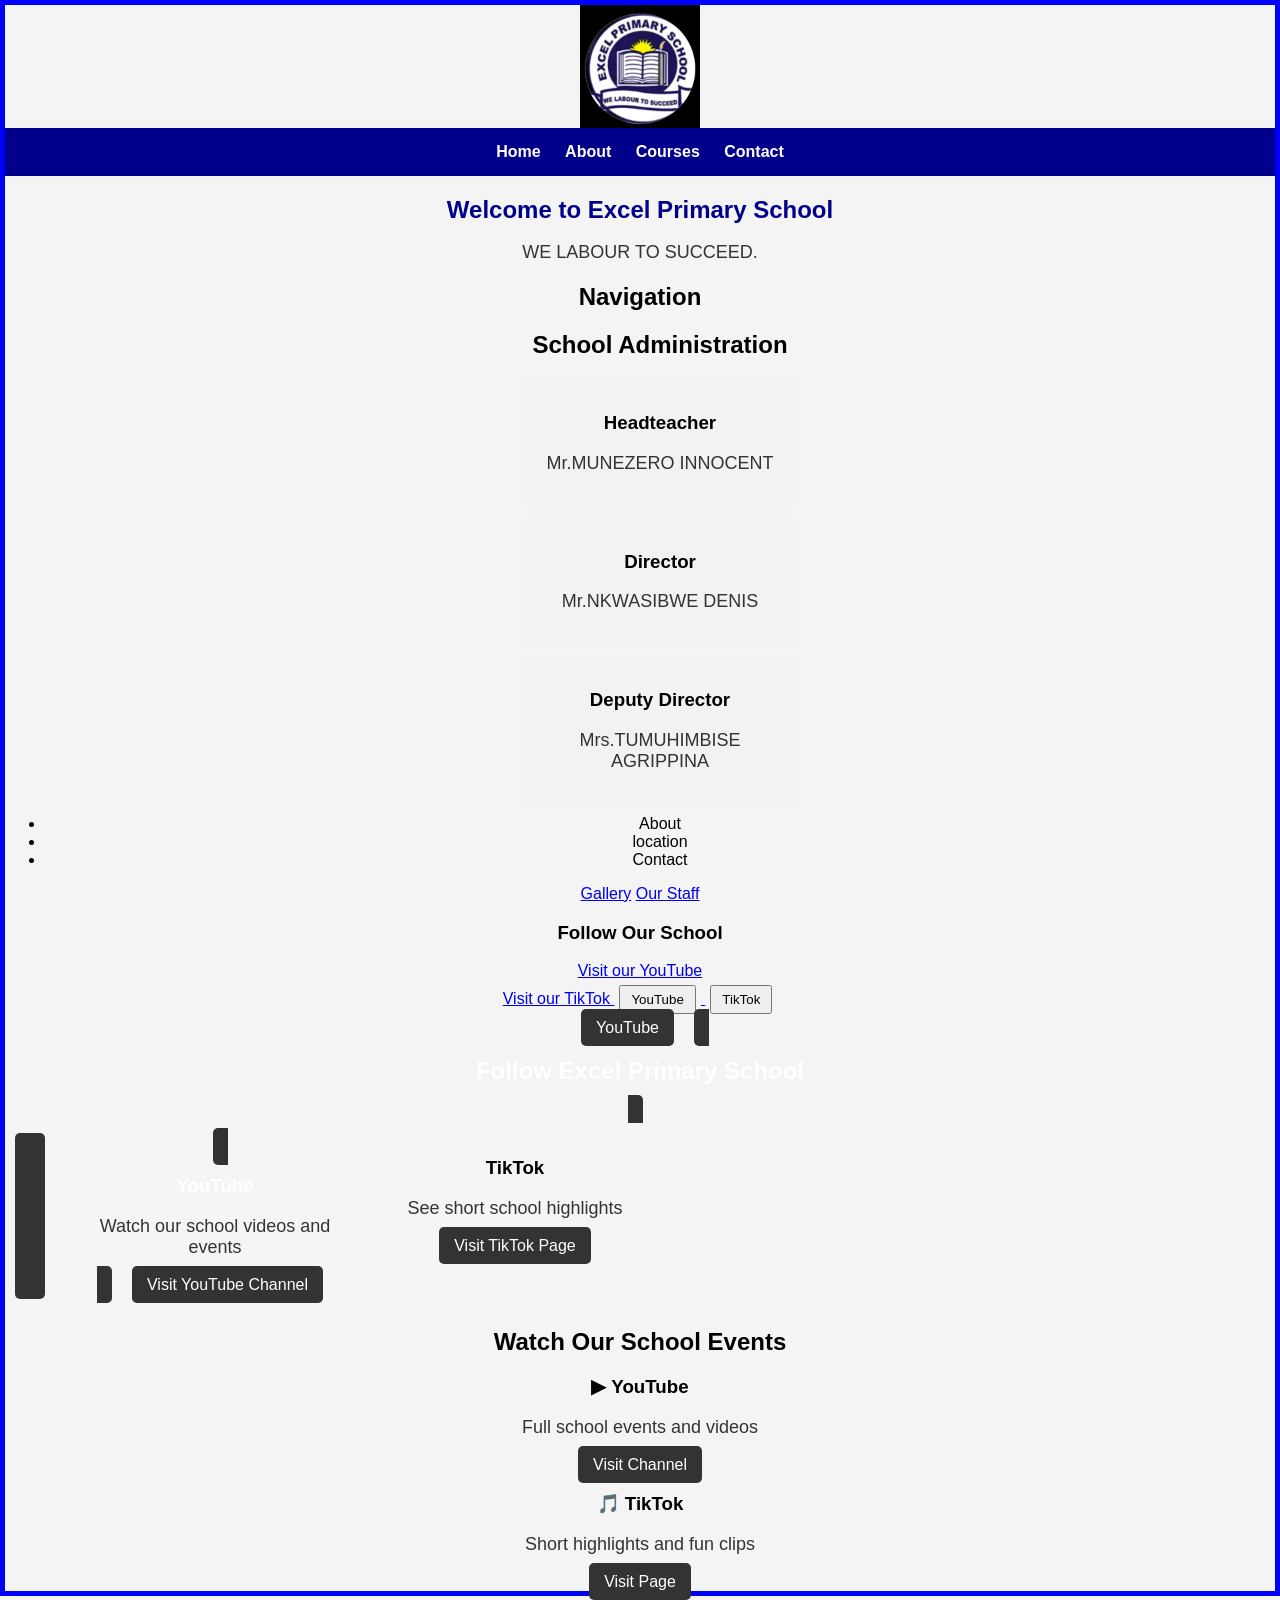
==== index.html @ c73ee63f "Update index.html" ====
<img src="20260410_194100[1].jpg" alt="Excel Primary School Photo" width="600">

<!DOCTYPE html>
<html>
<head>
  <title>Excel Primary School</title>
    <link rel="stylesheet" href="style.css">
  <meta name="viewport" content="width=device-width, initial-scale=1.0">

</head>
<body>
    <nav>
    <a href="index.html">Home</a>
    <a href="about.html">About</a>
    <a href="courses.html">Courses</a>
    <a href="contact.html">Contact</a>
</nav>

  <h1>Welcome to Excel Primary School</h1>
<p>WE LABOUR TO SUCCEED.</p>
    <h2>Navigation</h2>
    <ul>
      <section>
    <h2>School Administration</h2>

    <div class="admin-card">
        <h3>Headteacher</h3>
        <p>Mr.MUNEZERO INNOCENT</p>
    </div>

    <div class="admin-card">
        <h3>Director</h3>
        <p>Mr.NKWASIBWE DENIS</p>
    </div>

    <div class="admin-card">
        <h3>Deputy Director</h3>
        <p>Mrs.TUMUHIMBISE AGRIPPINA</p>
    </div>
</section>

        <li>About</li>
        <li>location</li>
        <li>Contact</li>
    </ul>
  <a href="gallery.html">Gallery</a>


</body>
</html>
<a href="staff.html">Our Staff</a>
<meta name="viewport" content="width=device-width, initial-scale=1.0">
<h3>Follow Our School</h3>

<a href="https://youtube.com/@promoterbenja?si=sbQE5nqckVQOuyI4" target="_blank">
    Visit our YouTube
</a>

<br>

<a href="https://www.tiktok.com/@excelprimaryschoolrwimi?is_from_webapp=1&sender_device=pc" target="_blank">
    Visit our TikTok
</a>
<a href="https://youtube.com/@promoterbenja?si=sbQE5nqckVQOuyI4" target="_blank" target="_blank">
    <button>YouTube</button>
</a>

<a href="www.tiktok.com/@excelprimaryschoolrwimi?is_from_webapp=1&sender_device=pc" target="_blank">
    <button>TikTok</button>
</a>
<div class="social">

    <a href="https://youtube.com/@promoterbenja?si=sbQE5nqckVQOuyI4" target="_blank">YouTube</a>
    <a href="https://www.tiktok.com/@excelprimaryschoolrwimi?is_from_webapp=1&sender_device=pc" target=">TikTok</a>

</div>
<section class="social-media">
  <h2>Follow Excel Primary School</h2>

  <div class="social-container">

    <!-- YouTube -->
    <div class="card">
      <h3>YouTube</h3>
      <p>Watch our school videos and events</p>
      <a href="https://youtube.com/@promoterbenja?si=sbQE5nqckVQOuyI4" target=" target="_blank">
        Visit YouTube Channel
      </a>
    </div>

    <!-- TikTok -->
    <div class="card">
      <h3>TikTok</h3>
      <p>See short school highlights</p>
      <a href="https://www.tiktok.com/@excelprimaryschoolrwimi?is_from_webapp=1&sender_device=pc"_blank">
        Visit TikTok Page
      </a>
    </div>

  </div>
</section>
<section class="media-section">
  <h2>Watch Our School Events</h2>

  <div class="media-grid">

    <!-- YouTube -->
    <div class="media-card youtube">
      <h3>▶ YouTube</h3>
      <p>Full school events and videos</p>
      <a href="https://youtube.com/@promoterbenja?si=sbQE5nqckVQOuyI4" target="_blank">
        Visit Channel
      </a>
    </div>

    <!-- TikTok -->
    <div class="media-card tiktok">
      <h3>🎵 TikTok</h3>
      <p>Short highlights and fun clips</p>
      <a href="https://www.tiktok.com/@excelprimaryschoolrwimi?is_from_webapp=1&sender_device=pc" target="_blank">
        Visit Page
      </a>
    </div>

  </div>
</section>
---- style.css ----
body {
    font-family: Arial, sans-serif;
    background-color: #f4f4f4;
    text-align: center;
    margin: 0;
    padding: 0;
}

h1 {
    color: darkblue;
    margin-top: 20px;
}

p {
    font-size: 18px;
    color: #333;
}
nav {
    background-color: darkblue;
    padding: 15px;
}

nav a {
    color: white;
    margin: 10px;
    text-decoration: none;
    font-weight: bold;
}

nav a:hover {
    color: yellow;
}
.gallery {
    display: flex;
    flex-wrap: wrap;
    justify-content: center;
}

.gallery img {
    width: 220px;
    margin: 10px;
    border-radius: 10px;
}
.gallery {
    display: flex;
    flex-wrap: wrap;
    justify-content: center;
}

.gallery img {
    width: 220px;
    margin: 10px;
    border-radius: 10px;
    cursor: pointer;
    transition: 0.3s;
}

.gallery img:hover {
    transform: scale(1.05);
}

.photo-card {
    text-align: center;
    margin: 15px;
}

.photo-card img {
    width: 220px;
    border-radius: 10px;
}

button {
    margin: 5px;
    padding: 5px 10px;
    cursor: pointer;
}
img {
    width: 120px;
    height: auto;
}
.admin-card {
    background: #f2f2f2;
    margin: 10px auto;
    padding: 15px;
    width: 250px;
    text-align: center;
    border-radius: 10px;
}
.staff-container {
    display: flex;
    flex-wrap: wrap;
    justify-content: center;
    gap: 20px;
    padding: 20px;
}

.staff-card {
    width: 200px;
    text-align: center;
    background: #f5f5f5;
    padding: 15px;
    border-radius: 12px;
    transition: 0.3s;
}

.staff-card:hover {
    transform: scale(1.05);
}

.staff-card img {
    width: 100%;
    border-radius: 10px;
}
img {
    max-width: 100%;
    height: auto;
}
.gallery, .staff-container {
    display: flex;
    flex-wrap: wrap;
    justify-content: center;
    gap: 10px;
}
@media (max-width: 600px) {

    .staff-card {
        width: 90%;
    }

    .gallery img {
        width: 90%;
    }

    nav a {
        display: block;
        margin: 5px 0;
    }
}
body {
    font-size: 16px;
}

h1 {
    font-size: 24px;
}
.gallery {
    display: grid;
    grid-template-columns: repeat(auto-fit, minmax(200px, 1fr));
    gap: 15px;
    padding: 20px;
}
.gallery img {
    width: 100%;
    height: 180px;
    object-fit: cover;
    border-radius: 10px;
}
.social a {
    margin: 10px;
    padding: 10px 15px;
    background: #333;
    color: white;
    text-decoration: none;
    border-radius: 5px;
}

.gallery img {
    width: 220px;
    height: 180px;
    object-fit: cover;
    border-radius: 10px;
}
.social-container {
  display: flex;
  gap: 20px;
  flex-wrap: wrap;
}

.card {
  padding: 15px;
  border-radius: 10px;
  background: #f5f5f5;
  width: 250px;
}
body {
  border: 5px solid blue;
  margin: 0;
}
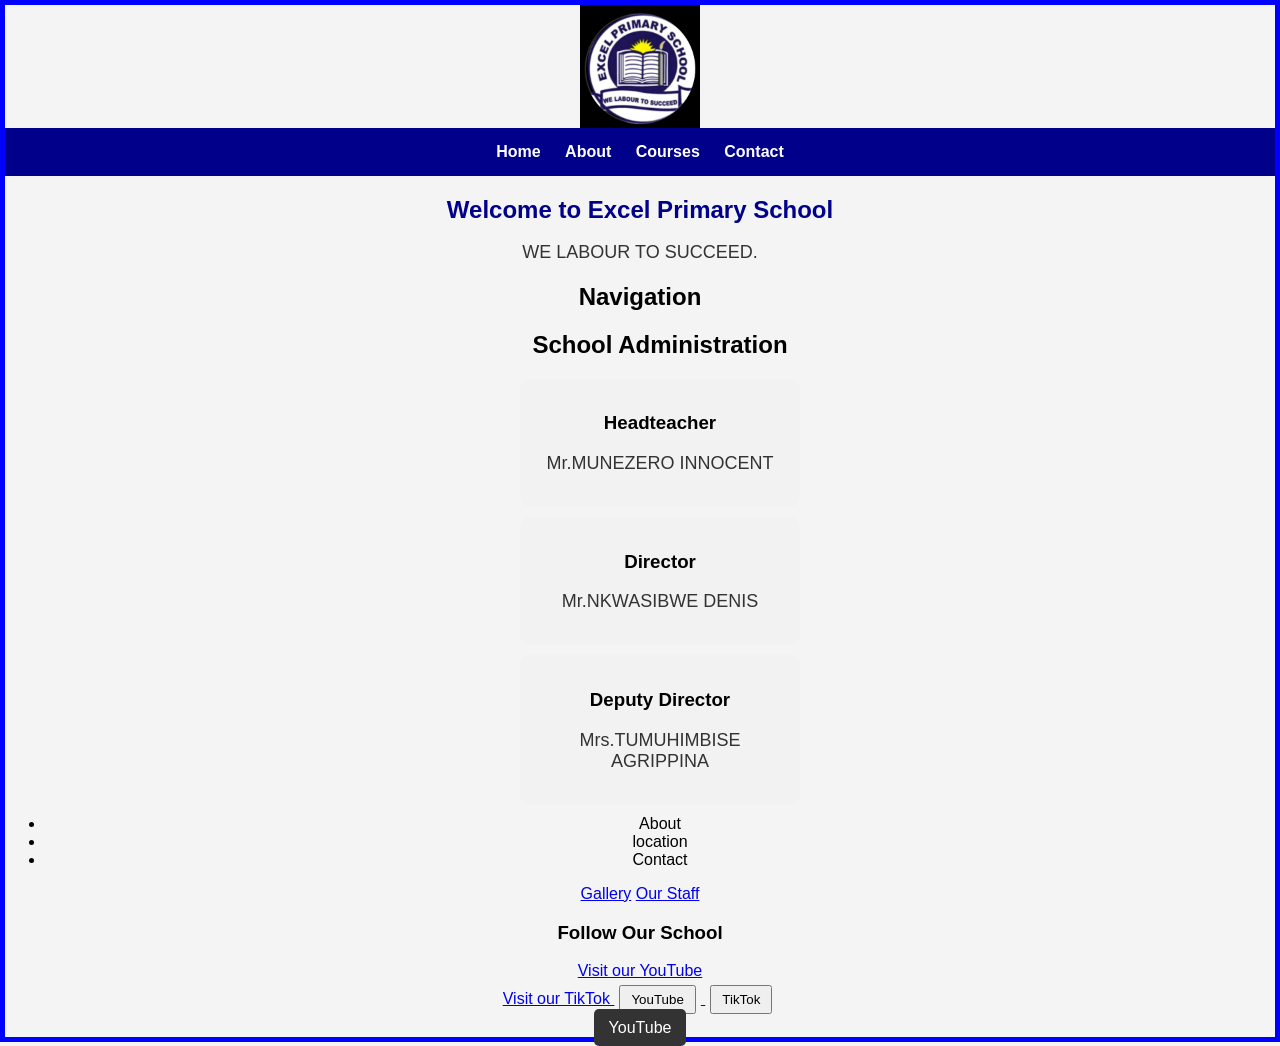
==== commit 1ce7d495: "Update index.html" ====
--- a/index.html
+++ b/index.html
@@ -73,54 +73,4 @@
     <a href="https://youtube.com/@promoterbenja?si=sbQE5nqckVQOuyI4" target="_blank">YouTube</a>
     <a href="https://www.tiktok.com/@excelprimaryschoolrwimi?is_from_webapp=1&sender_device=pc" target=">TikTok</a>
 
-</div>
-<section class="social-media">
-  <h2>Follow Excel Primary School</h2>
 
-  <div class="social-container">
-
-    <!-- YouTube -->
-    <div class="card">
-      <h3>YouTube</h3>
-      <p>Watch our school videos and events</p>
-      <a href="https://youtube.com/@promoterbenja?si=sbQE5nqckVQOuyI4" target=" target="_blank">
-        Visit YouTube Channel
-      </a>
-    </div>
-
-    <!-- TikTok -->
-    <div class="card">
-      <h3>TikTok</h3>
-      <p>See short school highlights</p>
-      <a href="https://www.tiktok.com/@excelprimaryschoolrwimi?is_from_webapp=1&sender_device=pc"_blank">
-        Visit TikTok Page
-      </a>
-    </div>
-
-  </div>
-</section>
-<section class="media-section">
-  <h2>Watch Our School Events</h2>
-
-  <div class="media-grid">
-
-    <!-- YouTube -->
-    <div class="media-card youtube">
-      <h3>▶ YouTube</h3>
-      <p>Full school events and videos</p>
-      <a href="https://youtube.com/@promoterbenja?si=sbQE5nqckVQOuyI4" target="_blank">
-        Visit Channel
-      </a>
-    </div>
-
-    <!-- TikTok -->
-    <div class="media-card tiktok">
-      <h3>🎵 TikTok</h3>
-      <p>Short highlights and fun clips</p>
-      <a href="https://www.tiktok.com/@excelprimaryschoolrwimi?is_from_webapp=1&sender_device=pc" target="_blank">
-        Visit Page
-      </a>
-    </div>
-
-  </div>
-</section>
--- a/style.css
+++ b/style.css
@@ -186,3 +186,22 @@
   border: 5px solid blue;
   margin: 0;
 }
+.media-section {
+  text-align: center;
+  padding: 20px;
+}
+
+.media-grid {
+  display: flex;
+  justify-content: center;
+  gap: 20px;
+  flex-wrap: wrap;
+}
+
+.media-card {
+  width: 250px;
+  padding: 15px;
+  border-radius: 12px;
+  background: #f4f4f4;
+  box-shadow: 0 2px 6px rgba(0,0,0,0.1);
+}
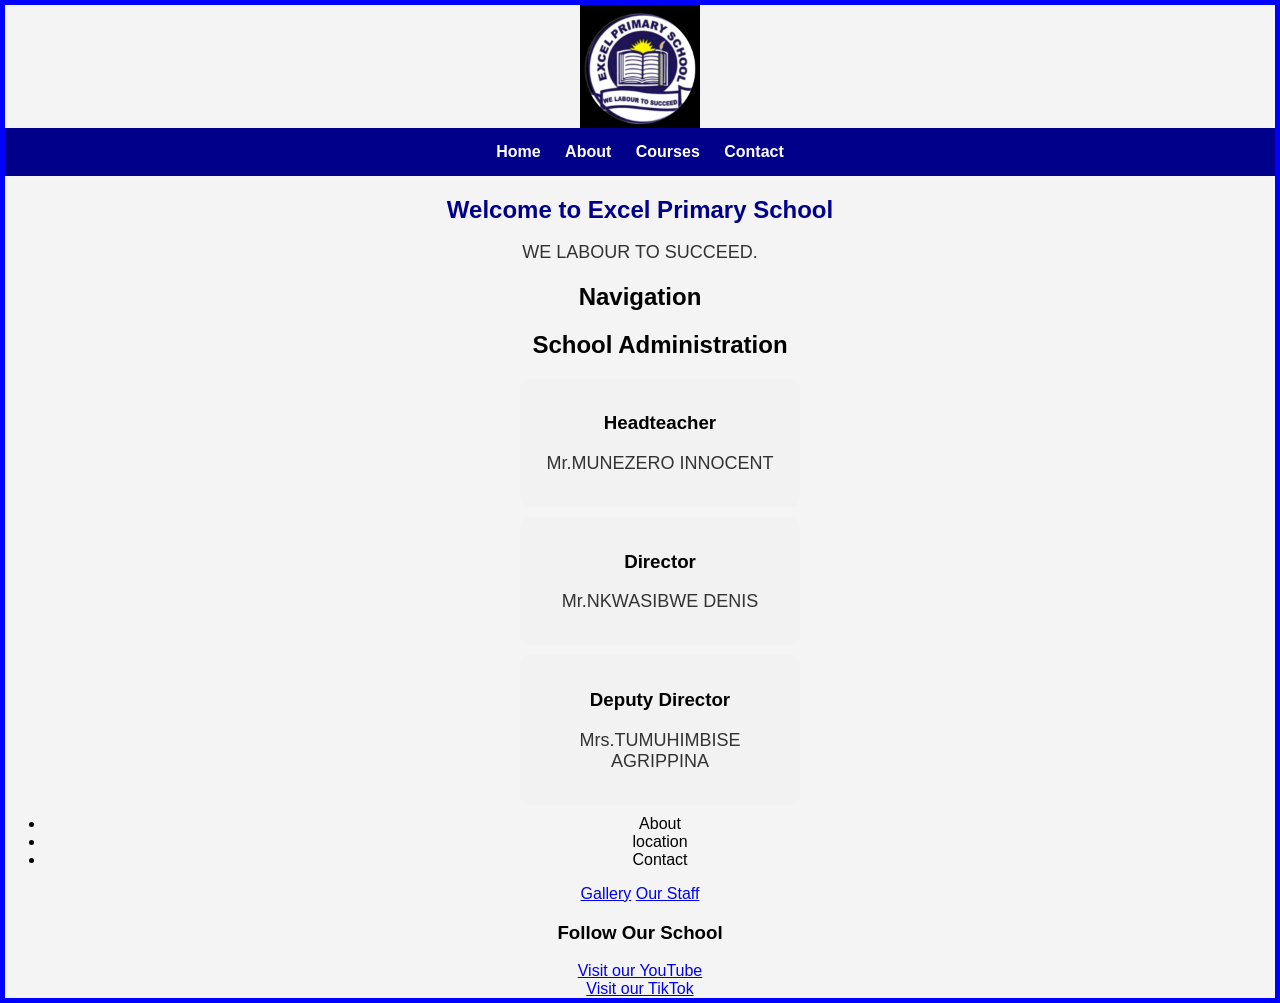
==== commit 1ba83edf: "Update index.html" ====
--- a/index.html
+++ b/index.html
@@ -61,16 +61,3 @@
 <a href="https://www.tiktok.com/@excelprimaryschoolrwimi?is_from_webapp=1&sender_device=pc" target="_blank">
     Visit our TikTok
 </a>
-<a href="https://youtube.com/@promoterbenja?si=sbQE5nqckVQOuyI4" target="_blank" target="_blank">
-    <button>YouTube</button>
-</a>
-
-<a href="www.tiktok.com/@excelprimaryschoolrwimi?is_from_webapp=1&sender_device=pc" target="_blank">
-    <button>TikTok</button>
-</a>
-<div class="social">
-
-    <a href="https://youtube.com/@promoterbenja?si=sbQE5nqckVQOuyI4" target="_blank">YouTube</a>
-    <a href="https://www.tiktok.com/@excelprimaryschoolrwimi?is_from_webapp=1&sender_device=pc" target=">TikTok</a>
-
-
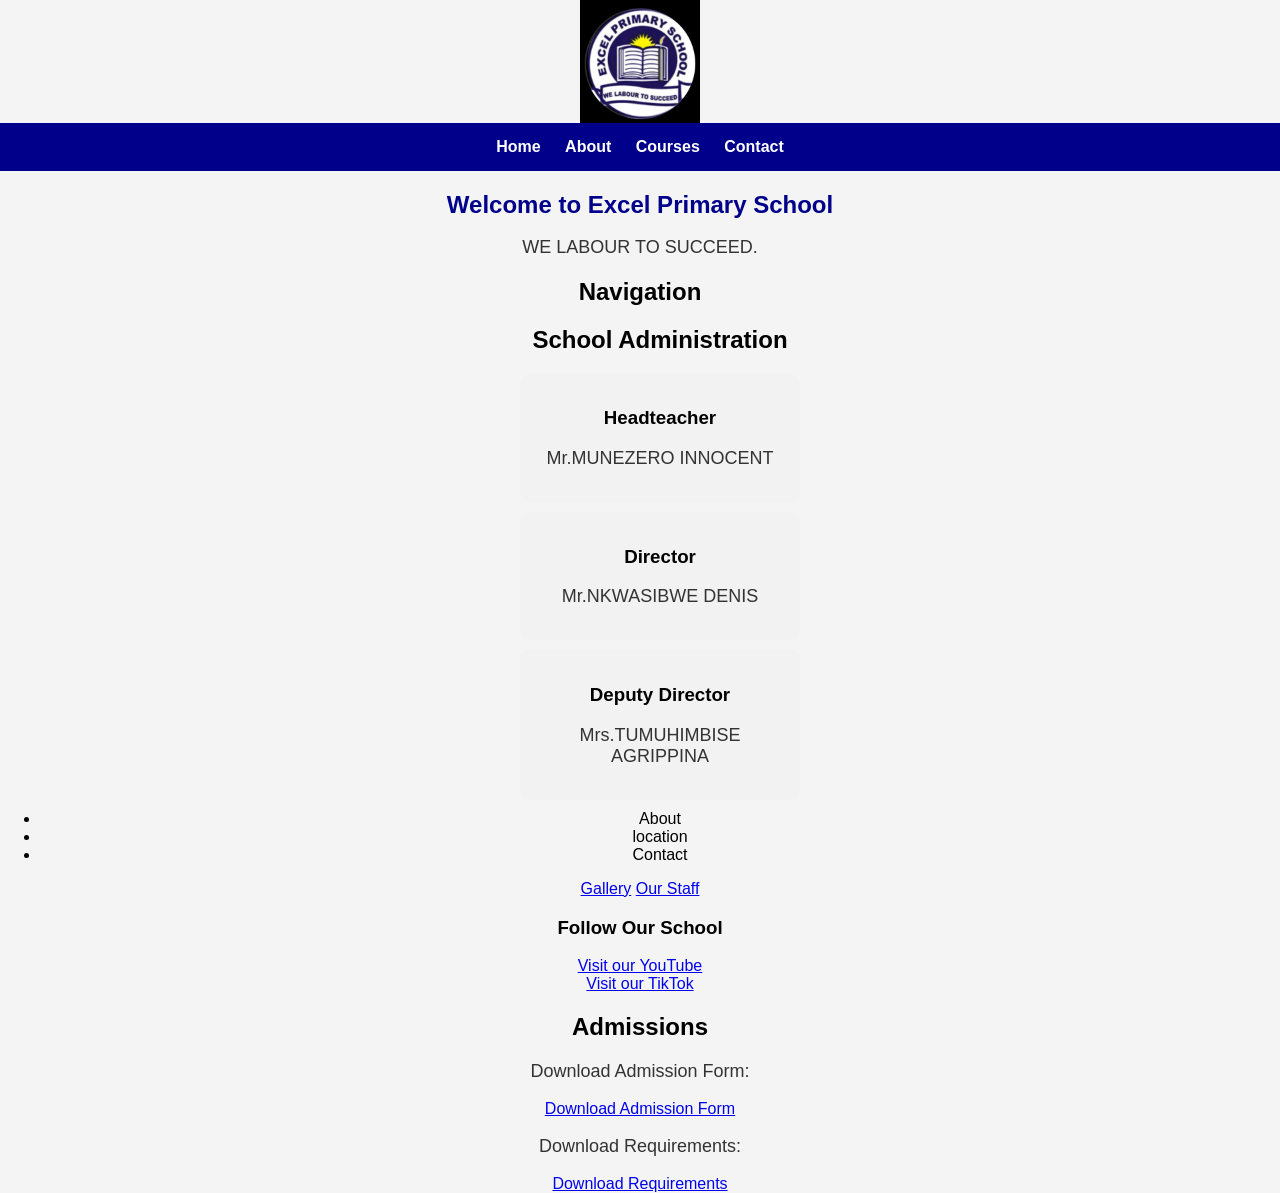
==== commit 985ca7cf: "Update index.html" ====
--- a/index.html
+++ b/index.html
@@ -61,3 +61,12 @@
 <a href="https://www.tiktok.com/@excelprimaryschoolrwimi?is_from_webapp=1&sender_device=pc" target="_blank">
     Visit our TikTok
 </a>
+<section>
+  <h2>Admissions</h2>
+
+  <p>Download Admission Form:</p>
+  <a href="admission-form.pdf" download>Download Admission Form</a>
+
+  <p>Download Requirements:</p>
+  <a href="requirements.pdf" download>Download Requirements</a>
+</section>
--- a/style.css
+++ b/style.css
@@ -164,44 +164,3 @@
     border-radius: 5px;
 }
 
-.gallery img {
-    width: 220px;
-    height: 180px;
-    object-fit: cover;
-    border-radius: 10px;
-}
-.social-container {
-  display: flex;
-  gap: 20px;
-  flex-wrap: wrap;
-}
-
-.card {
-  padding: 15px;
-  border-radius: 10px;
-  background: #f5f5f5;
-  width: 250px;
-}
-body {
-  border: 5px solid blue;
-  margin: 0;
-}
-.media-section {
-  text-align: center;
-  padding: 20px;
-}
-
-.media-grid {
-  display: flex;
-  justify-content: center;
-  gap: 20px;
-  flex-wrap: wrap;
-}
-
-.media-card {
-  width: 250px;
-  padding: 15px;
-  border-radius: 12px;
-  background: #f4f4f4;
-  box-shadow: 0 2px 6px rgba(0,0,0,0.1);
-}
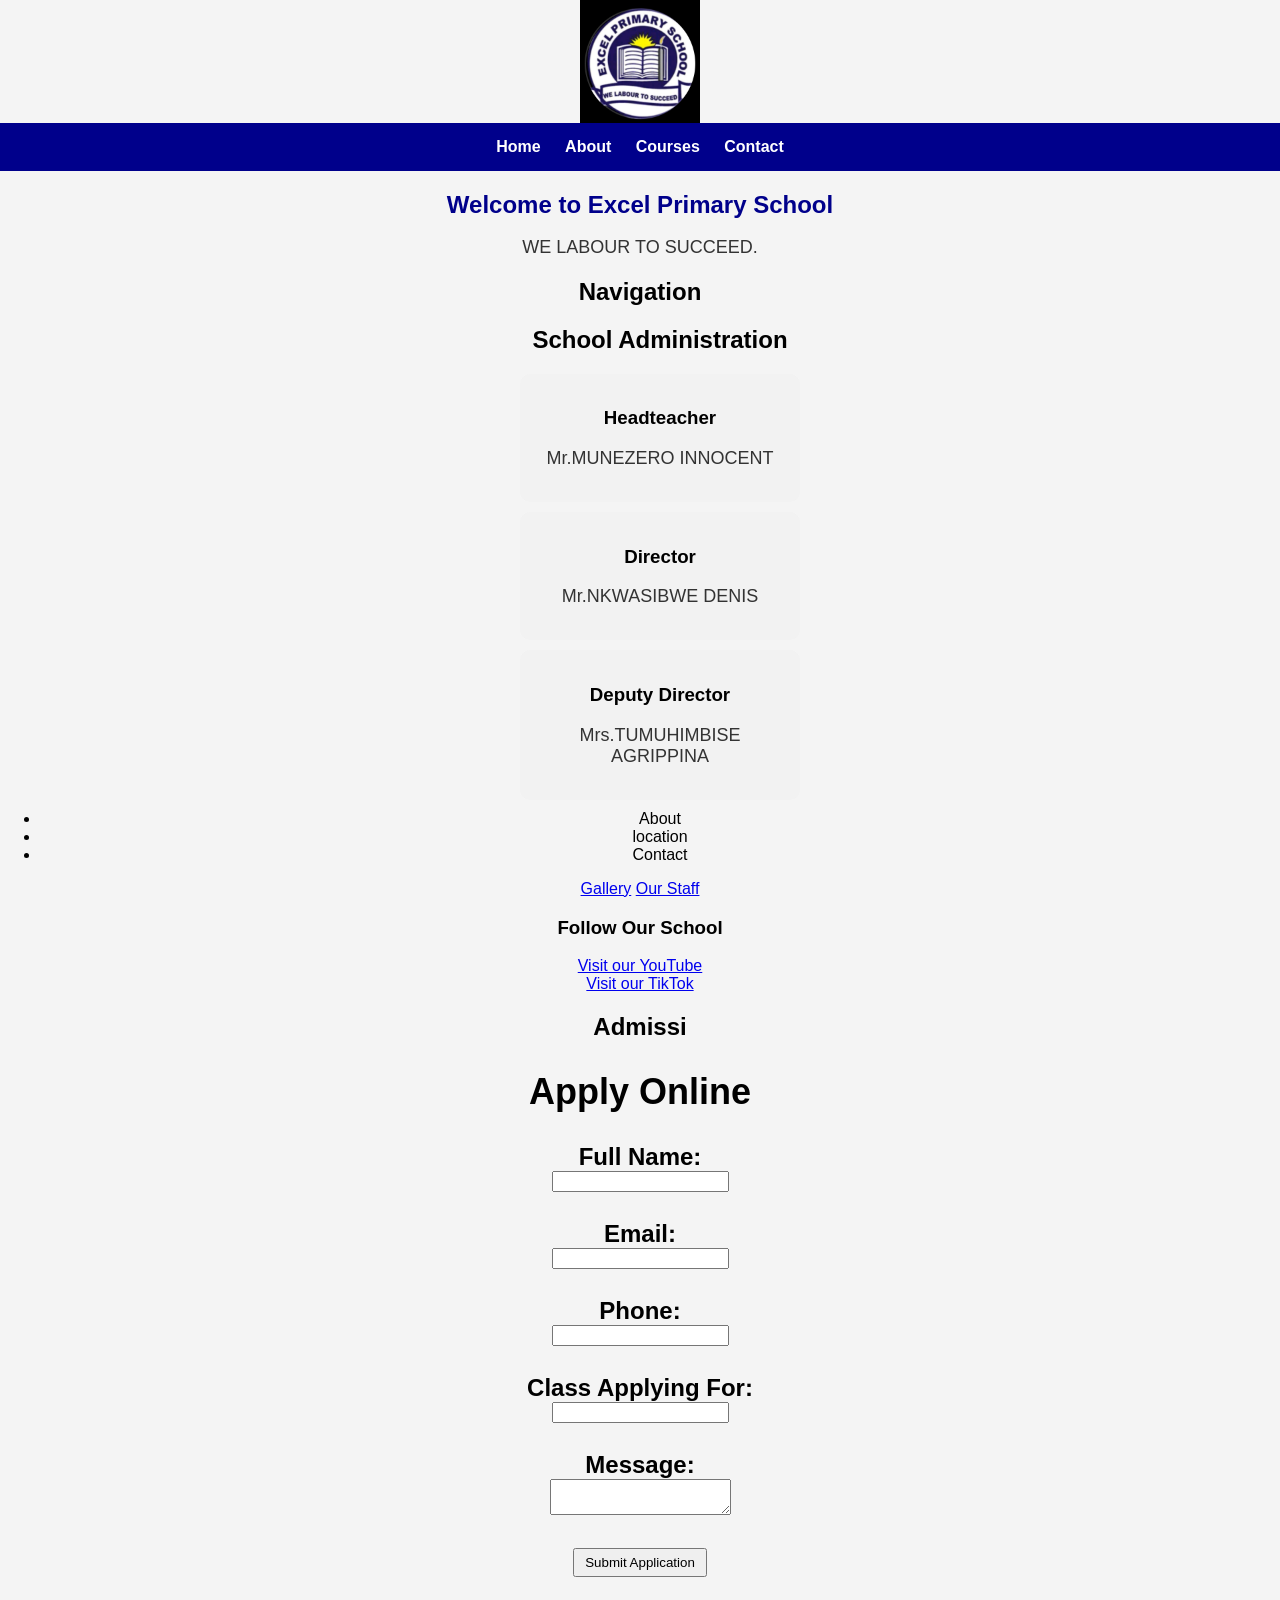
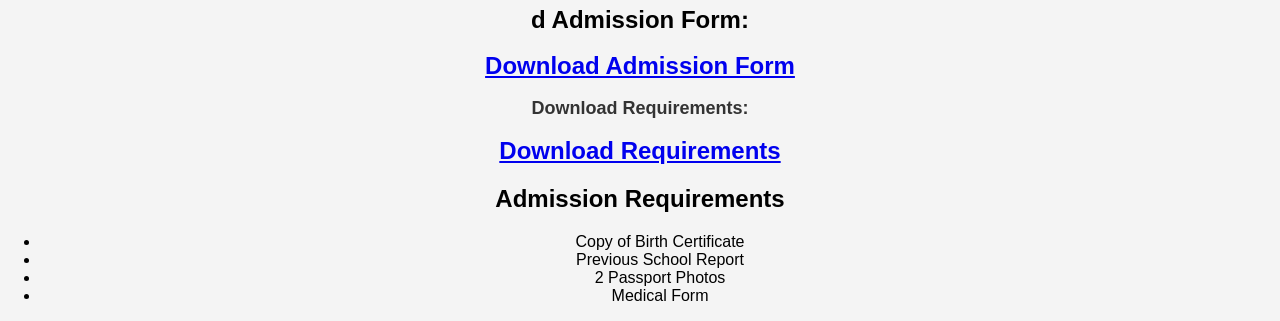
==== commit c6e3216e: "Update index.html" ====
--- a/index.html
+++ b/index.html
@@ -62,11 +62,42 @@
     Visit our TikTok
 </a>
 <section>
-  <h2>Admissions</h2>
+  <h2>Admissi<section>
+  <h2>Apply Online</h2>
 
-  <p>Download Admission Form:</p>
+  <form action="https://formspree.io/f/yourID" method="POST">
+    
+    <label>Full Name:</label><br>
+    <input type="text" name="name" required><br><br>
+
+    <label>Email:</label><br>
+    <input type="email" name="email" required><br><br>
+
+    <label>Phone:</label><br>
+    <input type="text" name="phone"><br><br>
+
+    <label>Class Applying For:</label><br>
+    <input type="text" name="class"><br><br>
+
+    <label>Message:</label><br>
+    <textarea name="message"></textarea><br><br>
+
+    <button type="submit">Submit Application</button>
+
+  </form>
+</section>
+d Admission Form:</p>
   <a href="admission-form.pdf" download>Download Admission Form</a>
 
   <p>Download Requirements:</p>
   <a href="requirements.pdf" download>Download Requirements</a>
 </section>
+<section>
+  <h2>Admission Requirements</h2>
+  <ul>
+    <li>Copy of Birth Certificate</li>
+    <li>Previous School Report</li>
+    <li>2 Passport Photos</li>
+    <li>Medical Form</li>
+  </ul>
+</section>
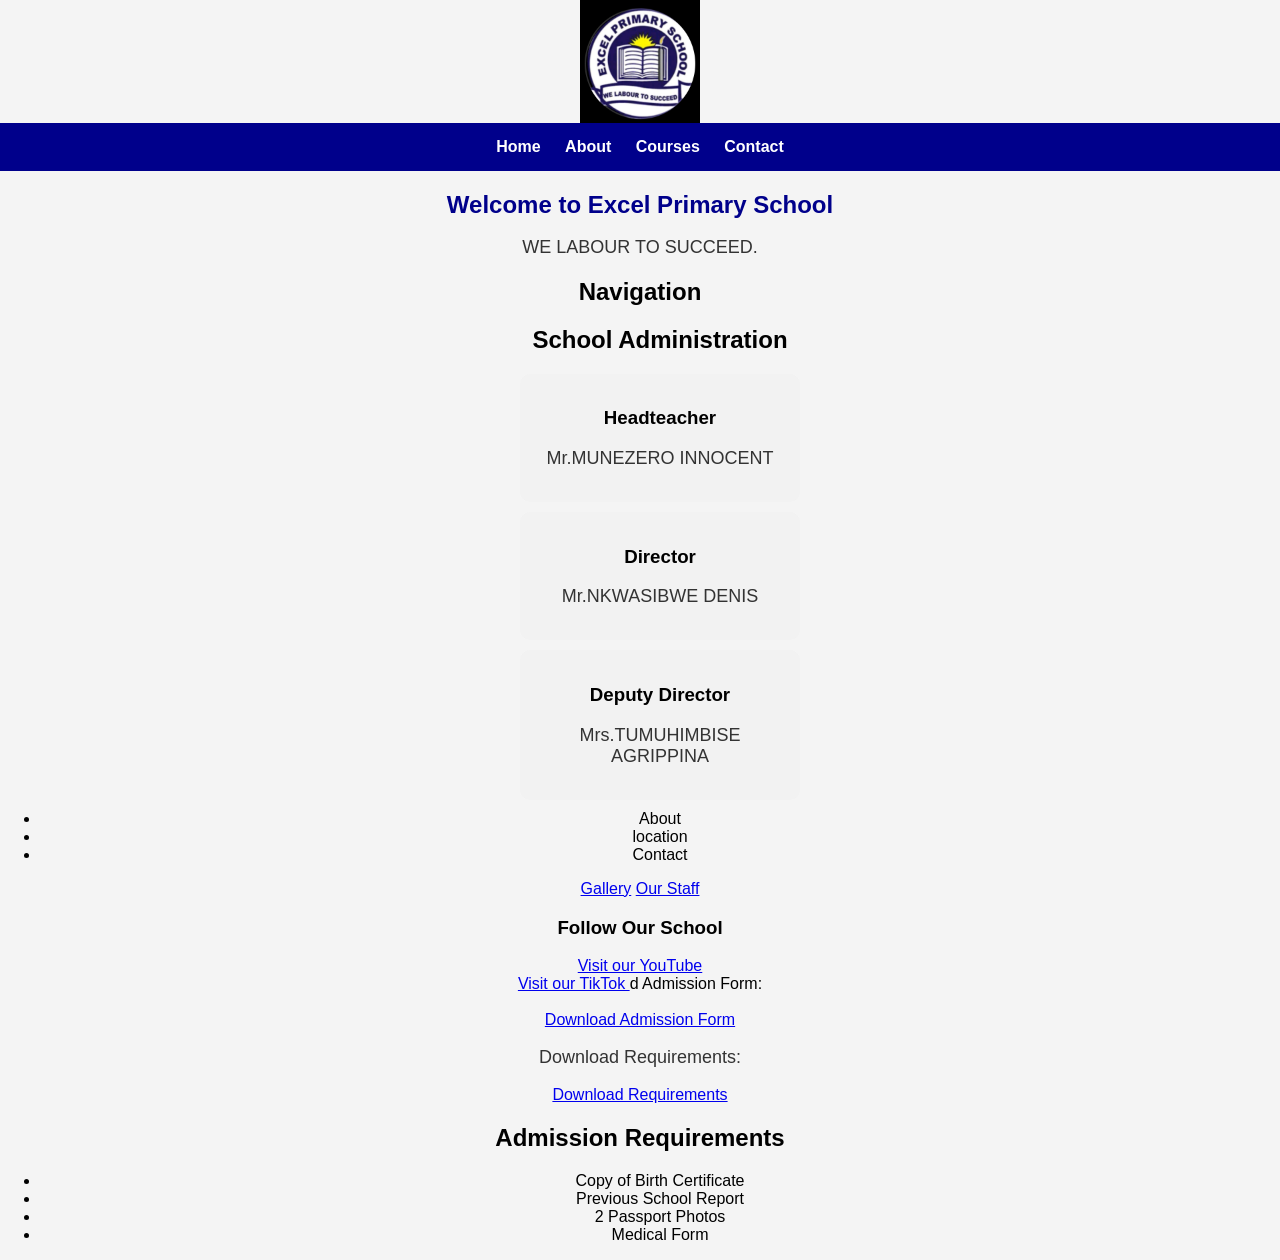
==== commit 6bdf6bc8: "Update index.html" ====
--- a/index.html
+++ b/index.html
@@ -61,28 +61,7 @@
 <a href="https://www.tiktok.com/@excelprimaryschoolrwimi?is_from_webapp=1&sender_device=pc" target="_blank">
     Visit our TikTok
 </a>
-<section>
-  <h2>Admissi<section>
-  <h2>Apply Online</h2>
 
-  <form action="https://formspree.io/f/yourID" method="POST">
-    
-    <label>Full Name:</label><br>
-    <input type="text" name="name" required><br><br>
-
-    <label>Email:</label><br>
-    <input type="email" name="email" required><br><br>
-
-    <label>Phone:</label><br>
-    <input type="text" name="phone"><br><br>
-
-    <label>Class Applying For:</label><br>
-    <input type="text" name="class"><br><br>
-
-    <label>Message:</label><br>
-    <textarea name="message"></textarea><br><br>
-
-    <button type="submit">Submit Application</button>
 
   </form>
 </section>
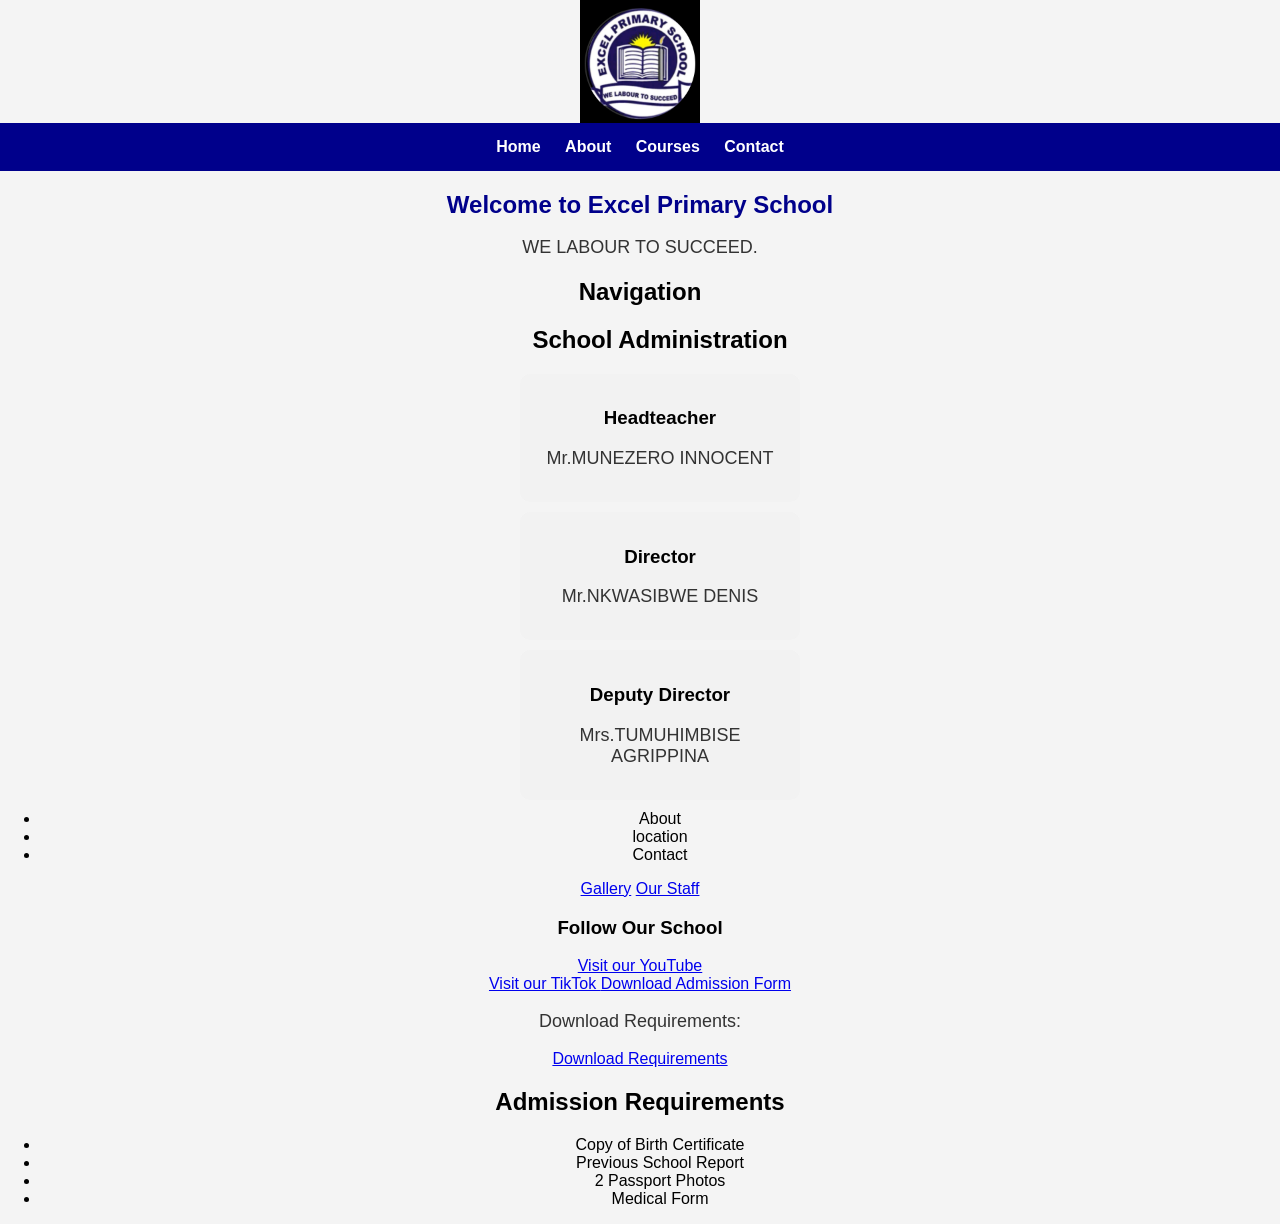
==== commit 2a863230: "Update index.html" ====
--- a/index.html
+++ b/index.html
@@ -65,7 +65,7 @@
 
   </form>
 </section>
-d Admission Form:</p>
+</d Admission Form:</p>
   <a href="admission-form.pdf" download>Download Admission Form</a>
 
   <p>Download Requirements:</p>
